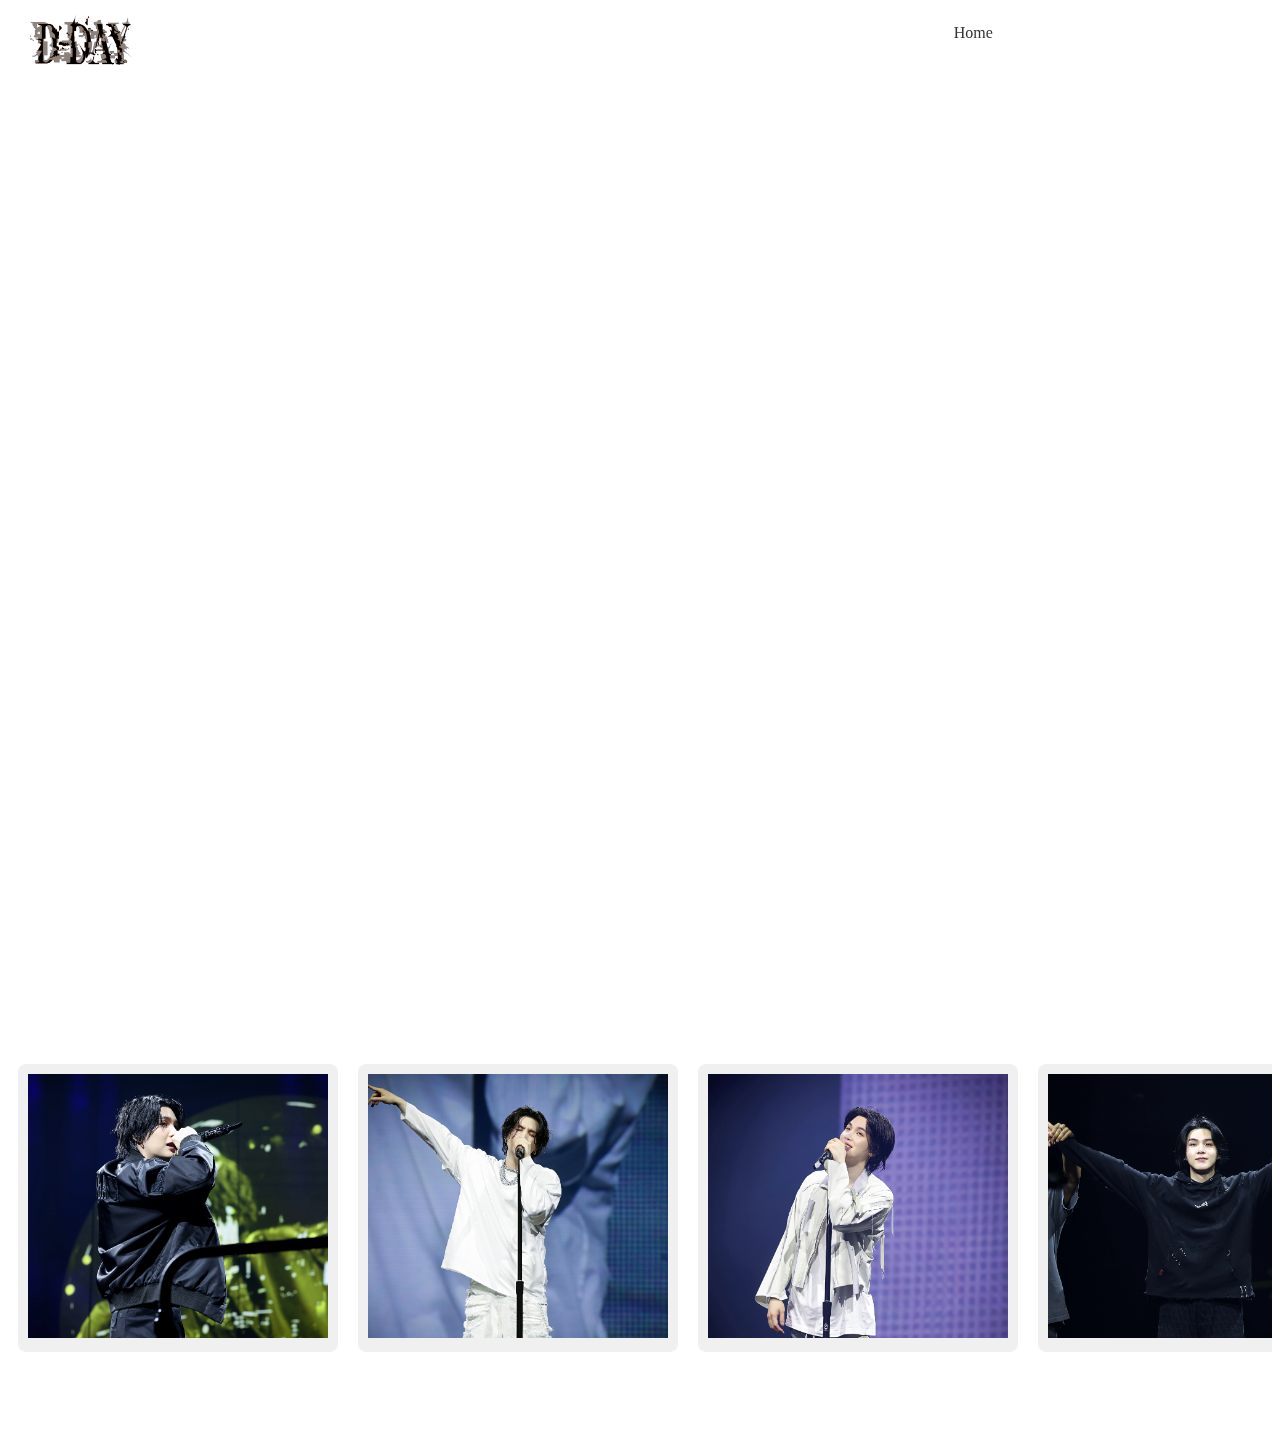
==== index.html @ 5e42199a "Add files via upload" ====
<!DOCTYPE html>
<html lang="en">
<head>
    <meta charset="UTF-8">
    <meta name="viewport" content="width=device-width, initial-scale=1.0">
    <link rel="stylesheet" href="css/html5reset.css">
    <link rel="stylesheet" href="css/style.css">
    <title>Suga D-Day Tour In US</title>
</head>
<body>
    <div class="skip"><a href="#main">Skip to Main Content</a></div>
    <header>
        <nav>
          <div class="logo">
            <h1 class="logo"><a href = "index.html"><img src="images/dday logo.png" alt="d-day logo"></a></h1>
          </div>
            <ul class = "links">
                <li><a href = "index.html" class="active">Home</a></li> 
                <li><a href = "merchandise.html">Merchandise</a></li>
                <li><a href = "album.html">Album</a></li> 
                <li><a href = "about.html">About</a></li>
            </ul>
        </nav>
    </header>
    <main id="main">
        <div id="home-about" class="about-the-tour">
          <div>
            <h2>SUGA | Agust D Tour was the first worldwide concert tour by South Korean idol & rapper Min Yoon-gi, known professionally by his stage names Suga and Agust D, in support of his debut studio album, D-Day.</h2>
          </div>
        </div>
          <div class="trailor">
            <iframe width="560" height="315" src="https://www.youtube.com/embed/fxuR4CDuFk8?si=TU7D73yUJozxGpED" alt="Tour Official Trailer" title="YouTube video player" frameborder="0" allow="accelerometer; autoplay; clipboard-write; encrypted-media; gyroscope; picture-in-picture; web-share" allowfullscreen></iframe>
          </div>
        <div id="home-about" class="about-the-tour">
          <div>
            <h2>Among this tour, there were 11 of the concerts that held in five different cities in the US.</h2>
          </div>
        </div>
        <div class="media-scroller">
          <div class="media-element">
              <img src="images/ny img.jpg" alt="suga in new york">
          </div>
          <div class="media-element">
              <img src="images/nj img.jpg" alt="suga in new jersey">
          </div>
          <div class="media-element">
              <img src="images/chicago img.jpg" alt="suga in chicago">
          </div>
          <div class="media-element">
              <img src="images/la img.jpg" alt="suga in la">
          </div>
          <div class="media-element">
              <img src="images/oakland img.jpg" alt="suga in oakland">
          </div>
          <div class="media-element">
              <img src="images/oakland img.jpg" alt="suga in oakland">
          </div>
          <div class="media-element">
              <img src="images/oakland img.jpg" alt="suga in oakland">
          </div>
      </div>
      
        <video autoplay muted loop id="backgroundVideo">
          <source src="videos/SUGA _ Agust D TOUR 'D-DAY' Official Trailer-(1080p).mp4" type="video/mp4">
          Your browser does not support HTML5 video.
        </video>
    </main>
    
    <footer>
      <p>© Si 539 | Chenxin Zheng | SUGA | Agust D Tour In US</p>
  </footer>
  </body>
  </html>
---- css/style.css ----
html{
    scroll-behavior: smooth;
}

.skip a {
    position: absolute;
    top: -40px;
}

.skip a:focus {
    position: absolute;
    top: 20px;
}

.trailor {
    display: flex;
    justify-content: center;
    padding: 20px;
}

.trailor iframe {
    width: 1200px;
    height: 675px;
}

main {
    margin-top: 50px; /* Adjust this value as needed */
}

footer {
    text-align: center;
    padding: 10px 0;
    color: white;
}

h2 {
    color: #ffffff;
    font-weight: bold;
}

nav {
    display: flex;
    align-items: center; /* Vertically center content */
    justify-content: space-between; /* Space out logo and navigation links */
    padding: 0 10px; /* Optional padding */
    text-align: right;
}

nav a:hover, nav a:focus {
    text-decoration: underline;
}

nav .logo{
    text-align: left;
    align-items: center;
}

nav ul li a.active {
    background-color: #ffffff; /* Background color for the active link */
    color: #333; /* Text color for the active link */
    padding: 5px 10px; /* Adjust padding to control the size of the rectangle */
    border-radius: 5px; /* Optional: for rounded corners */
}

.logo img{
    position: absolute;
    top: 15px; /* Replace with the actual height of your header */
    left: 30px;
    height: 50px; /* Adjust as needed */
    width: auto; /* Maintain aspect ratio */

}

nav ul li {
    display: inline;
    margin-right: 20px;
}

nav ul li a {
    text-decoration: none;
    color: white;
}

#home-about {
    text-align: center;
    justify-content: center;
    margin: 50px 50px 50px 50px;
}

.preview {
    display: grid;
    grid-template-columns: repeat(3, 1fr);
    justify-content: center;
    gap: 10px;
    background-color: rgba(51, 51, 51, 0.75);
}

.preview img {
    width: 100%;
    height: auto;
}

.preview img:nth-child(1), .preview img:nth-child(2) {
    grid-column: span 3;
}

section {
    margin: 1em 5%;
    padding: 1em;
    box-shadow: 0 0 10px rgba(0, 0, 0, 0.1);
}

#album-info, #track-list {
    background-color: #333;
    padding: 1em;
    margin: 1em 0;
    border-radius: 10px;
}

#track-list ul {
    list-style-type: none;
    padding: 0;
}

#track-list li {
    margin-bottom: 10px;
    background-color: #fff;
    padding: 10px;
    border-radius: 5px;
    box-shadow: 0 2px 4px rgba(0, 0, 0, 0.1);
}

h4, p {
    line-height: 1.6;
    color: #ffffff;
}

.merch-grid {
    display: grid;
    grid-template-columns: repeat(auto-fill, minmax(200px, 1fr));
    gap: 20px;
    padding: 20px;
    background-color: rgba(51, 51, 51, 0.75);;
    border-radius: 8px;
}

.merch-item {
    position: relative;
    background-color: #fff;
    border: 1px solid #ddd;
    padding: 15px;
    text-align: center;
    border-radius: 8px;
    box-shadow: 0 2px 5px rgba(0, 0, 0, 0.1);
    height: 400px; /* Example height, adjust as needed */
    box-sizing: border-box;
}

.merch-item:hover {
    border-color: #949494;
    border-width: 5px;
    box-shadow: 0 4px 15px rgba(0, 0, 0, 0.2);
}

.merch-item img {
    max-width: 100%;
    height: auto;
    border-bottom: 1px solid #ddd;
    margin-bottom: 15px;
    transition: opacity 0.3s;
}


.card-inner {
    position: relative;
    width: 100%;
    height: 100%;
    transform-style: preserve-3d;
    transition: transform 0.5s;
}

.card-front, .card-back {
    position: absolute;
    width: 100%;
    height: 100%;
    backface-visibility: hidden;
    display: flex;
    flex-direction: column;
    justify-content: center;
    align-items: center;
}

.merch-item .card-inner .card-back {
    background: transparent;
}

.card-back {
    transform: rotateY(180deg);
}

.is-flipped {
    transform: rotateY(180deg);
}

.merch-item h3 {
    margin: 0;
    color: #333;
}

.merch-item p {
    color: #666;
    perspective: 1000px;
}

.merch-item .price {
    font-weight: bold;
    color: #666;
}

button {
    background-color: #444;
    color: white;
    border: none;
    padding: 10px 20px;
    cursor: pointer;
    border-radius: 5px;
}

button:hover {
    background-color: #333;
}

#track-list, .spotify-playlist {
    display: flex;
    flex-direction: column;
    justify-content: space-between; /* This will push the content to fill the available space */
    height: 100%; /* Make each section take full height of the grid row */
}

.spotify-playlist {
    text-align: center; /* Centering the playlist */
    padding: 20px;
    /* Additional styles */
}

.grid-container {
    display: grid;
    grid-template-columns: repeat(2, 1fr);
    gap: 20px;
    padding: 20px;
}

.card {
    perspective: 1000px;
}

.card-inner {
    transition: transform 0.6s;
    transform-style: preserve-3d;
    cursor: pointer;
}

.card:hover .card-inner {
    transform: rotateY(180deg);
}

.card-front, .card-back {
    backface-visibility: hidden;
    position: absolute;
    width: 100%;
    height: 100%;
    -webkit-backface-visibility: hidden;
}

.card-front {
    background: #fff;
    color: black;
}

.card-back {
    background: #333;
    color: white;
    transform: rotateY(180deg);
}

.card img {
    width: 100%;
    height: auto;
}

.about-container {
    display: flex;
    justify-content: center;
    gap: 20px;
    padding: 20px;
}

.about-card {
    flex: 1;
    perspective: 1000px;
    max-width: 300px; /* Adjust the size as needed */
}

.card-inner {
    transition: transform 0.6s;
    transform-style: preserve-3d;
    position: relative;
    width: 100%;
    height: 100%;
}

.card-front, .card-back {
    /* Existing styles */
    width: 100%; /* Ensure full width */
}

#backgroundVideo {
    position: fixed;
    top: 50%;
    left: 50%;
    min-width: 100%;
    min-height: 100%;
    width: auto;
    height: auto;
    transform: translate(-50%, -50%);
    z-index: -100;
    object-fit: cover;
}

.album-page {
    background-image: url('../images/tracklist.jpg');
    background-size: cover; /* This ensures that the background covers the entire area */
    background-position: center; /* This centers the image */
    background-repeat: no-repeat; /* This prevents the image from repeating */
}

.media-scroller {
    display: flex; /* Use flexbox for horizontal layout */
    overflow-x: auto; /* Enable horizontal scrolling */
    gap: 20px; /* Adjust the gap between items */
    padding: 10px; /* Add some padding around the items */
}

.media-element {
    flex: 0 0 auto; /* Prevent flex items from growing or shrinking */
    padding: 10px; /* Padding inside each media element */
    background: #f0f0f0; /* Background color for media elements */
    border-radius: 8px; /* Rounded corners for media elements */
}

.media-element img {
    width: 300px; /* Set a fixed width for images */
    height: auto; /* Maintain aspect ratio */
    object-fit: cover; /* Cover the container with the image */
}

.about-container {
    display: flex;
    flex-wrap: wrap;
    justify-content: center;
    gap: 20px;
    margin-top: 80px; /* Adjust the space below the header */
    margin-bottom: 50px; /* Space above the footer */
}

.about-container p {
    position: absolute;
    top: 0;
    left: 0;
    width: 100%;
    height: 100%;
    background: rgba(0, 0, 0, 0.6); /* Semi-transparent background */
    color: #ffffff;
    visibility: hidden;
    opacity: 0;
    transition: opacity 0.3s;
    display: flex;
    align-items: center;
    justify-content: center;
    padding: 50px;
    box-sizing: border-box;
}

.about-card img{
    width: 100%;
    height: auto;
}

.about-card:hover img {
    opacity: 0.3;
}

.about-card:hover p {
    visibility: visible;
    opacity: 1;
}

.about-card {
    flex-basis: 300px; /* Adjust width of each card */
    border-radius: 10px;
    overflow: hidden;
    box-shadow: 0 4px 8px rgba(0, 0, 0, 0.1);
    transition: transform 0.3s ease;
}

.about-card:hover {
    transform: translateY(-10px); /* Lift card on hover */
}

.card-inner {
    position: relative;
    text-align: center;
}

.card-front img {
    width: 100%;
    height: auto;
    object-fit: cover;
}

.card-front p {
    margin-top: 10px;
    font-size: 1.2em;
    color: #333;
}

#home-about {
    background-color: transparent; /* Make the background transparent */
    transition: transform 0.3s ease; /* Smooth transition for the transform effect */
}

#home-about:hover {
    transform: scale(1.05); /* Slightly scale up the section on hover */
}


.image-preview-container {
    display: flex;
    flex-direction: column;
    align-items: center;
    gap: 10px;
    margin-bottom: 20px;
}

#large-image-container {
    display: flex;
    justify-content: center;
    position: relative;
    width: 100%; /* Adjust width as needed */
}

#large-image-container img {
    max-width: 100%;
    height: auto;
}

#prev-button, #next-button {
    position: absolute;
    top: 50%;
    transform: translateY(-50%);
    background-color: #444;
    color: white;
    border: none;
    padding: 10px;
    cursor: pointer;
}

#prev-button { left: 10px; }
#next-button { right: 10px; }

.image-scroll-container {
    overflow-x: auto;
    white-space: nowrap;
    display: flex;
    justify-content: center;
    width: 100%;
}

.preview-image {
    width: 80px; /* Adjust as needed */
    height: 80px; /* Adjust as needed */
    object-fit: cover;
    margin-right: 10px;
    cursor: pointer;
}

.album-tracklist {
    display: grid;
    grid-template-columns: 1fr 1fr; /* Two columns of equal width */
    grid-auto-rows: max-content; /* Rows to fit the content up to a maximum */
    gap: 20px; /* Space between grid items */
}

#track-list, .spotify-playlist {
    flex: 1; /* Each child takes up equal width */
    min-height: 0; /* Important for preventing overflow issues in some browsers */
}

.large-image-container {
    width: auto; /* Ensures images are not wider than their container */
    height: 300px; /* Maintains the aspect ratio of the images */
}

.youtube-links {
    grid-area: videos;
    display: flex;
    flex-direction: row; /* Stack the links vertically */
    justify-content: center; /* Distribute space evenly around links */
}

.youtube-links a {
    color: #ffffff; /* Change to your desired text color */
    text-decoration: none; /* Removes the underline from links */
    font-weight: bold; /* Optional: makes the text bold */
    margin: 5px; /* Optional: adds spacing around each link */
    padding: 5px 10px; /* Optional: adds padding inside each link */
    border-radius: 5px; /* Optional: rounded corners for the links */
    transition: color 0.3s ease; /* Smooth transition for color change */
}

.youtube-links a:hover {
    color: #b35400; /* Color of the text on hover */
    text-decoration: underline; /* Optional: underline on hover */
}

.video-container {
    display: flex; /* Use flexbox to center the content */
    justify-content: center; /* Center horizontally */
    align-items: center; /* Center vertically if needed */
    width: 100%; /* Take full width of the parent container */
    margin-top: 20px; /* Add some space above the video container */
    margin-bottom: 20px;
}

.video-container iframe {
    max-width: 560px; /* Maximum width of the iframe */
    width: 100%; /* Make iframe responsive */
    height: 315px; /* Fixed height of the iframe */
}


#track-list {
    grid-column: 1; /* Track list in the first column */
    max-height: 700px; /* Maximum height for the track list */
    overflow-y: auto; /* Enable vertical scrolling if content exceeds max height */
}

.right-section {
    grid-column: 2; /* Spotify, YouTube links, and video container in the second column */
    display: flex;
    flex-direction: column; /* Align items vertically */
    gap: 20px; /* Space between items */
}
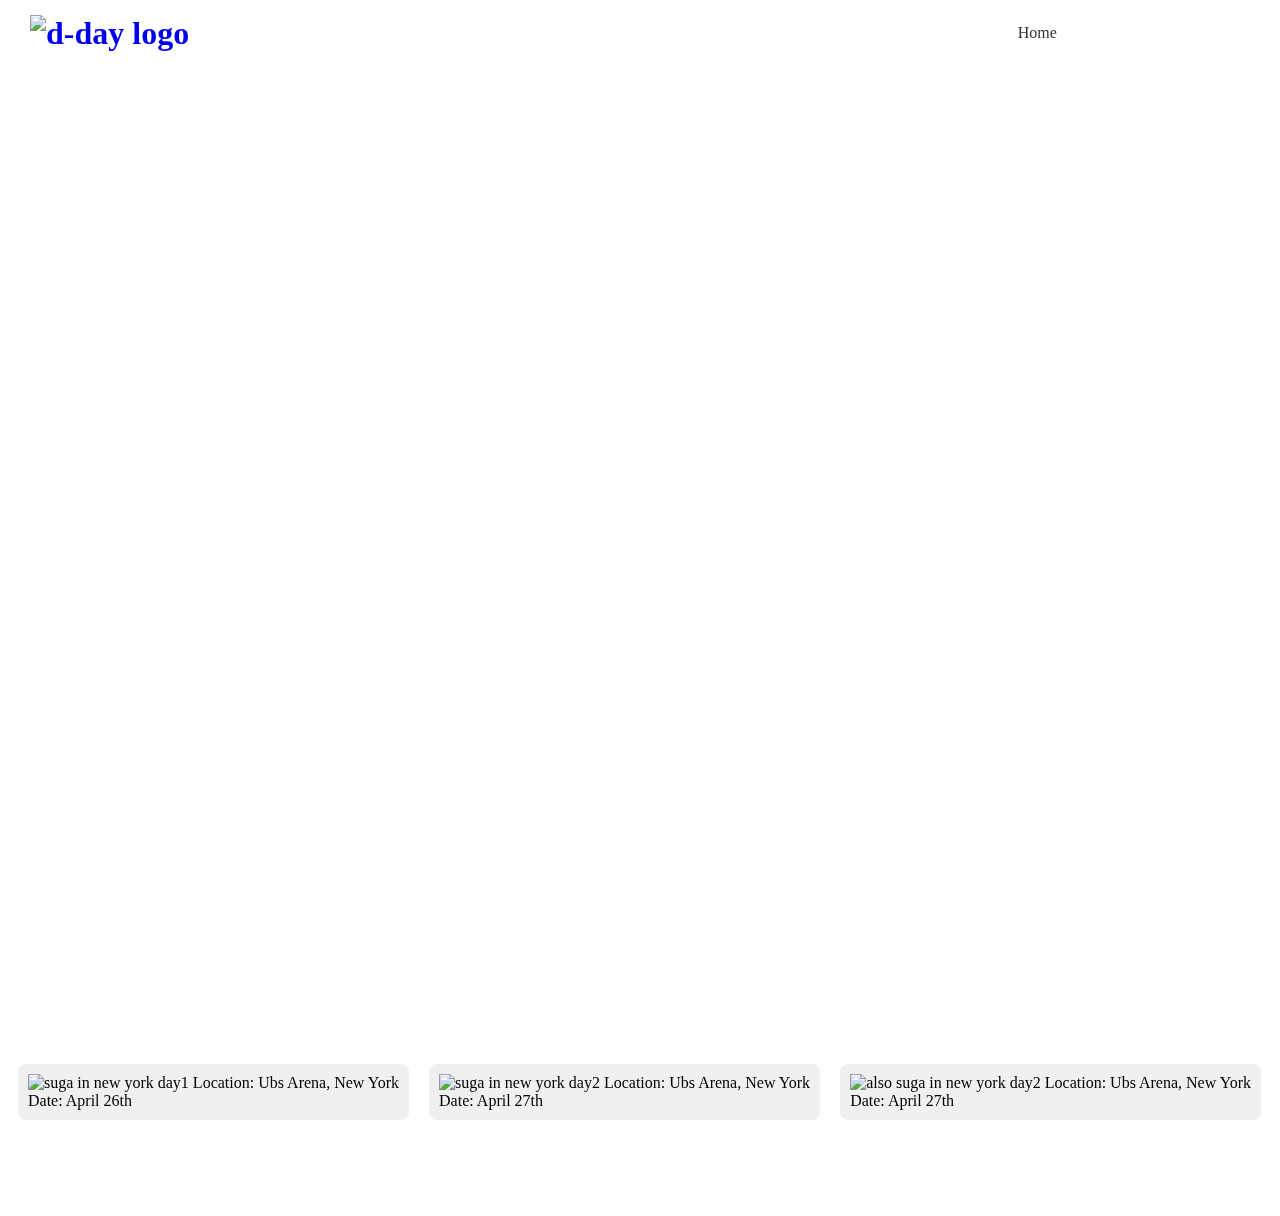
==== commit c3cd7589: "Update index.html" ====
--- a/index.html
+++ b/index.html
@@ -3,11 +3,11 @@
 <head>
     <meta charset="UTF-8">
     <meta name="viewport" content="width=device-width, initial-scale=1.0">
-    <link rel="stylesheet" href="css/html5reset.css">
+    <link href="https://fonts.googleapis.com/css2?family=Mukta:wght@400;700&display=swap" rel="stylesheet">
     <link rel="stylesheet" href="css/style.css">
     <title>Suga D-Day Tour In US</title>
 </head>
-<body>
+<body class="homepage">
     <div class="skip"><a href="#main">Skip to Main Content</a></div>
     <header>
         <nav>
@@ -18,7 +18,6 @@
                 <li><a href = "index.html" class="active">Home</a></li> 
                 <li><a href = "merchandise.html">Merchandise</a></li>
                 <li><a href = "album.html">Album</a></li> 
-                <li><a href = "about.html">About</a></li>
             </ul>
         </nav>
     </header>
@@ -36,28 +35,120 @@
             <h2>Among this tour, there were 11 of the concerts that held in five different cities in the US.</h2>
           </div>
         </div>
-        <div class="media-scroller">
+        <div class="media-scroller" tabindex="0">
           <div class="media-element">
-              <img src="images/ny img.jpg" alt="suga in new york">
+              <img src="images/4-26-1.jpg" alt="suga in new york day1">
+              <span class="description">
+                Location: Ubs Arena, New York<br>
+                Date: April 26th
+            </span>
+          </div>
+          <div class="media-element" >
+              <img src="images/4.27-1.jpg" alt="suga in new york day2">
+              <span class="description">
+                Location: Ubs Arena, New York<br>
+                Date: April 27th
+            </span>
           </div>
           <div class="media-element">
-              <img src="images/nj img.jpg" alt="suga in new jersey">
+            <img src="images/4.27-2.jpg" alt="also suga in new york day2">
+            <span class="description">
+              Location: Ubs Arena, New York<br>
+              Date: April 27th
+          </span>
+        </div>
+          <div class="media-element">
+              <img src="images/4.29-1.jpg" alt="suga in new jersey">
+              <span class="description">
+                Location: Prudential Center, New Jersey<br>
+                Date: April 29th
+            </span>
           </div>
           <div class="media-element">
-              <img src="images/chicago img.jpg" alt="suga in chicago">
+            <img src="images/5.3-1.jpg" alt="suga in chicago day1">
+            <span class="description">
+              Location: Allstate Arena, Chicago<br>
+              Date: May 3rd
+          </span>
+        </div>
+          <div class="media-element">
+            <img src="images/5.5-1.jpg" alt="suga in chicago day2">
+            <span class="description">
+              Location: Allstate Arena, Chicago<br>
+              Date: May 5th
+          </span>
+        </div>
+          <div class="media-element">
+              <img src="images/5.6-1.jpg" alt="suga in chicago day3">
+              <span class="description">
+                Location: Allstate Arena, Chicago<br>
+                Date: May 6th
+            </span>
           </div>
           <div class="media-element">
-              <img src="images/la img.jpg" alt="suga in la">
+              <img src="images/5.6-2.jpg" alt="also suga in chicago day3">
+              <span class="description">
+                Location: Allstate Arena, Chicago<br>
+                Date: May 6th
+            </span>
           </div>
           <div class="media-element">
-              <img src="images/oakland img.jpg" alt="suga in oakland">
+            <img src="images/5.10-1.jpg" alt="suga in la day1">
+            <span class="description">
+              Location: Kia Forum, Los Angeles<br>
+              Date: May 10th
+            </span>
           </div>
           <div class="media-element">
-              <img src="images/oakland img.jpg" alt="suga in oakland">
+            <img src="images/5.10-2.jpg" alt="also suga in la day1">
+            <span class="description">
+              Location: Kia Forum, Los Angeles<br>
+              Date: May 10th
+            </span>
           </div>
           <div class="media-element">
-              <img src="images/oakland img.jpg" alt="suga in oakland">
+            <img src="images/5.11-1.jpg" alt="suga in la day2">
+            <span class="description">
+              Location: Kia Forum, Los Angeles<br>
+              Date: May 11st
+            </span>
           </div>
+          <div class="media-element">
+            <img src="images/5.14-1.jpg" alt="suga in la day3">
+            <span class="description">
+              Location: Kia Forum, Los Angeles<br>
+              Date: May 14th
+            </span>
+          </div>
+          <div class="media-element">
+            <img src="images/5.14-2.jpg" alt="also suga in la day3">
+            <span class="description">
+              Location: Kia Forum, Los Angeles<br>
+              Date: May 14th
+            </span>
+          </div>
+          <div class="media-element">
+            <img src="images/5.16-1.jpg" alt="suga in oakland day1">
+            <span class="description">
+              Location: Oakland Arena, Oakland<br>
+              Date: May 16th
+            </span>
+          </div>
+          <div class="media-element">
+            <img src="images/5.17-1.jpg" alt="suga in oakland day2">
+            <span class="description">
+              Location: Oakland Arena, Oakland<br>
+              Date: May 17th
+            </span>
+          </div>
+          <div class="media-element">
+            <img src="images/5.17-2.jpg" alt="also suga in oakland day2">
+            <span class="description">
+              Location: Oakland Arena, Oakland<br>
+              Date: May 17th
+            </span>
+          </div>
+      </div>
       </div>
       
         <video autoplay muted loop id="backgroundVideo">
@@ -69,5 +160,15 @@
     <footer>
       <p>© Si 539 | Chenxin Zheng | SUGA | Agust D Tour In US</p>
   </footer>
+
+  <script>
+    document.querySelector('.media-scroller').addEventListener('keydown', function(e) {
+        if (e.key === 'ArrowRight') {
+            this.scrollLeft += 100; // Scroll right
+        } else if (e.key === 'ArrowLeft') {
+            this.scrollLeft -= 100; // Scroll left
+        }
+    });
+  </script>
   </body>
-  </html>+  </html>
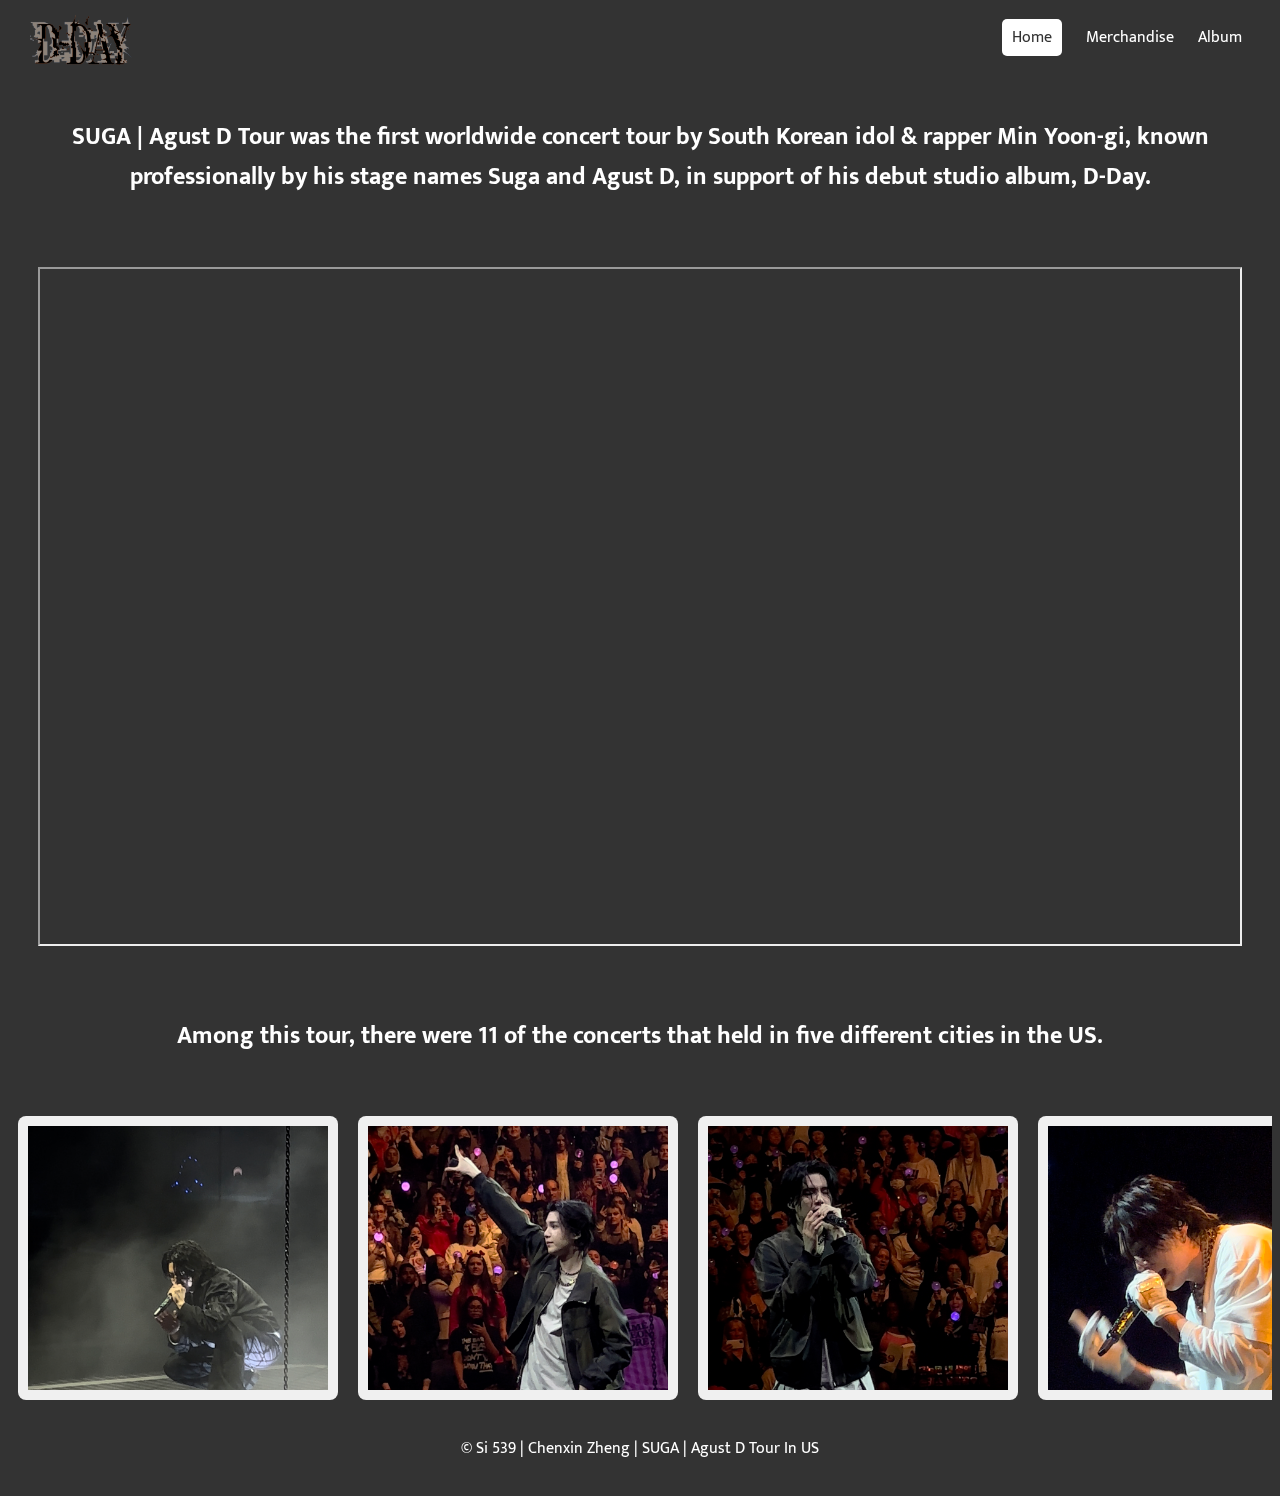
==== commit ff5b5118: "Update index.html" ====
--- a/index.html
+++ b/index.html
@@ -28,7 +28,7 @@
           </div>
         </div>
           <div class="trailor">
-            <iframe width="560" height="315" src="https://www.youtube.com/embed/fxuR4CDuFk8?si=TU7D73yUJozxGpED" alt="Tour Official Trailer" title="YouTube video player" frameborder="0" allow="accelerometer; autoplay; clipboard-write; encrypted-media; gyroscope; picture-in-picture; web-share" allowfullscreen></iframe>
+            <iframe width="560" height="315" src="https://www.youtube.com/embed/fxuR4CDuFk8?si=TU7D73yUJozxGpED" alt="Tour Official Trailer" title="YouTube video player" allow="accelerometer; autoplay; clipboard-write; encrypted-media; gyroscope; picture-in-picture; web-share" allowfullscreen></iframe>
           </div>
         <div id="home-about" class="about-the-tour">
           <div>
--- a/css/style.css
+++ b/css/style.css
@@ -1,3 +1,4 @@
+/* here is the general content */
 html{
     scroll-behavior: smooth;
 }
@@ -12,6 +13,100 @@
     top: 20px;
 }
 
+button {
+    background-color: #444;
+    color: white;
+    border: none;
+    padding: 10px 20px;
+    cursor: pointer;
+    border-radius: 5px;
+}
+
+button:hover {
+    background-color: #333;
+}
+
+#backgroundVideo {
+    position: fixed;
+    top: 50%;
+    left: 50%;
+    min-width: 100%;
+    min-height: 100%;
+    width: auto;
+    height: auto;
+    transform: translate(-50%, -50%);
+    z-index: -100;
+    object-fit: cover;
+}
+
+h4, p {
+    line-height: 1.6;
+    color: #ffffff;
+}
+
+footer {
+    text-align: center;
+    padding: 10px 0;
+    color: #ffffff;
+}
+
+h2 {
+    color: #ffffff;
+    font-weight: bold;
+}
+
+nav {
+    display: flex;
+    align-items: center; 
+    justify-content: space-between;
+    padding: 0 10px;
+    text-align: right;
+}
+
+nav a:hover, nav a:focus {
+    text-decoration: underline;
+}
+
+nav .logo{
+    text-align: left;
+    align-items: center;
+}
+
+nav ul li a.active {
+    background-color: #ffffff; 
+    color: #333; 
+    padding: 5px 10px;
+    border-radius: 5px; 
+}
+
+.logo img{
+    position: absolute;
+    top: 15px;
+    left: 30px;
+    height: 50px;
+    width: auto;
+
+}
+
+nav ul li {
+    display: inline;
+    margin-right: 20px;
+}
+
+nav ul li a {
+    text-decoration: none;
+    color: white;
+}
+
+body {
+    font-family: 'Mukta', sans-serif;
+    background-color: #333;
+}
+/* end of the general content */
+
+
+/* index.html */
+
 .trailor {
     display: flex;
     justify-content: center;
@@ -24,115 +119,105 @@
 }
 
 main {
-    margin-top: 50px; /* Adjust this value as needed */
-}
-
-footer {
-    text-align: center;
-    padding: 10px 0;
-    color: white;
-}
-
-h2 {
-    color: #ffffff;
-    font-weight: bold;
-}
-
-nav {
-    display: flex;
-    align-items: center; /* Vertically center content */
-    justify-content: space-between; /* Space out logo and navigation links */
-    padding: 0 10px; /* Optional padding */
-    text-align: right;
-}
-
-nav a:hover, nav a:focus {
-    text-decoration: underline;
-}
-
-nav .logo{
-    text-align: left;
-    align-items: center;
-}
-
-nav ul li a.active {
-    background-color: #ffffff; /* Background color for the active link */
-    color: #333; /* Text color for the active link */
-    padding: 5px 10px; /* Adjust padding to control the size of the rectangle */
-    border-radius: 5px; /* Optional: for rounded corners */
-}
-
-.logo img{
-    position: absolute;
-    top: 15px; /* Replace with the actual height of your header */
-    left: 30px;
-    height: 50px; /* Adjust as needed */
-    width: auto; /* Maintain aspect ratio */
-
-}
-
-nav ul li {
-    display: inline;
-    margin-right: 20px;
-}
-
-nav ul li a {
-    text-decoration: none;
-    color: white;
+    margin-top: 50px;
 }
 
 #home-about {
     text-align: center;
     justify-content: center;
     margin: 50px 50px 50px 50px;
-}
-
-.preview {
-    display: grid;
-    grid-template-columns: repeat(3, 1fr);
-    justify-content: center;
-    gap: 10px;
-    background-color: rgba(51, 51, 51, 0.75);
-}
-
-.preview img {
-    width: 100%;
-    height: auto;
-}
-
-.preview img:nth-child(1), .preview img:nth-child(2) {
-    grid-column: span 3;
-}
-
-section {
-    margin: 1em 5%;
-    padding: 1em;
-    box-shadow: 0 0 10px rgba(0, 0, 0, 0.1);
-}
-
-#album-info, #track-list {
-    background-color: #333;
-    padding: 1em;
-    margin: 1em 0;
-    border-radius: 10px;
-}
-
-#track-list ul {
-    list-style-type: none;
-    padding: 0;
-}
-
-#track-list li {
-    margin-bottom: 10px;
-    background-color: #fff;
+    background-color: transparent;
+    transition: transform 0.3s ease;
+}
+
+#home-about:hover {
+    transform: scale(1.05);
+}
+
+.media-scroller {
+    display: flex;
+    overflow-x: auto;
+    gap: 20px;
     padding: 10px;
-    border-radius: 5px;
-    box-shadow: 0 2px 4px rgba(0, 0, 0, 0.1);
-}
-
-h4, p {
-    line-height: 1.6;
-    color: #ffffff;
+    position: relative;
+}
+
+.description {
+    position: absolute;
+    width: 100%;
+    text-align: center;
+    background-color: rgba(0, 0, 0, 0.7);
+    color: white;
+    visibility: hidden;
+    opacity: 0;
+    transition: visibility 0s, opacity 0.5s linear;
+}
+
+.media-element:hover .description {
+    visibility: visible;
+    opacity: 1;
+}
+
+.media-element {
+    position: relative;
+    display: flex;
+    align-items: center;
+    justify-content: center;
+    flex: 0 0 auto;
+    padding: 10px;
+    background: #f0f0f0;
+    border-radius: 8px;
+}
+
+.media-element img {
+    width: 300px;
+    height: auto;
+    object-fit: cover;
+}
+
+.media-scroller:focus {
+    outline: 2px solid blue; /* Example style for focus indication */
+}
+/* end of index.html */
+
+
+/* merchandise.html */
+.card {
+    perspective: 1000px;
+}
+
+.card-inner {
+    transition: transform 0.6s;
+    transform-style: preserve-3d;
+    cursor: pointer;
+}
+
+.card:hover .card-inner {
+    transform: rotateY(180deg);
+}
+
+.card-front, .card-back {
+    backface-visibility: hidden;
+    position: absolute;
+    width: 100%;
+    height: 100%;
+    -webkit-backface-visibility: hidden;
+}
+
+.card-front {
+    background: #fff;
+    color: black;
+}
+
+.card-back {
+    background: #333;
+    color: white;
+    transform: rotateY(180deg);
+}
+
+.card img {
+    width: 100%;
+    height: auto;
 }
 
 .merch-grid {
@@ -152,7 +237,7 @@
     text-align: center;
     border-radius: 8px;
     box-shadow: 0 2px 5px rgba(0, 0, 0, 0.1);
-    height: 400px; /* Example height, adjust as needed */
+    height: 400px;
     box-sizing: border-box;
 }
 
@@ -170,7 +255,6 @@
     transition: opacity 0.3s;
 }
 
-
 .card-inner {
     position: relative;
     width: 100%;
@@ -217,236 +301,98 @@
     color: #666;
 }
 
-button {
-    background-color: #444;
-    color: white;
-    border: none;
-    padding: 10px 20px;
-    cursor: pointer;
-    border-radius: 5px;
-}
-
-button:hover {
-    background-color: #333;
+/* end of merchandise.html */
+
+/* album.html */
+.preview {
+    display: grid;
+    grid-template-columns: repeat(3, 1fr);
+    justify-content: center;
+    gap: 10px;
+    background-color: rgba(51, 51, 51, 0.75);
+}
+
+.preview img {
+    width: 100%;
+    height: auto;
+}
+
+.preview img:nth-child(1), .preview img:nth-child(2) {
+    grid-column: span 3;
+}
+
+section {
+    margin: 1em 5%;
+    padding: 1em;
+    box-shadow: 0 0 10px rgba(0, 0, 0, 0.1);
+}
+
+.bottom-row {
+    display: grid;
+    grid-template-columns: 2fr 1fr;
+    grid-column-gap: 20px;
+    grid-row: 2;
+    width: 100%;
+}
+
+#track-list, .right-section {
+    height: auto;
+}
+
+#track-list ul {
+    list-style-type: none;
+    padding: 0;
+}
+
+#track-list li {
+    margin-bottom: 10px;
+    background-color: #fff;
+    padding: 10px;
+    border-radius: 8px;
+    box-shadow: 0 2px 4px rgba(0, 0, 0, 0.1);
 }
 
 #track-list, .spotify-playlist {
     display: flex;
     flex-direction: column;
-    justify-content: space-between; /* This will push the content to fill the available space */
-    height: 100%; /* Make each section take full height of the grid row */
+    justify-content: space-between;
+    height: 100%;
 }
 
 .spotify-playlist {
     text-align: center; /* Centering the playlist */
-    padding: 20px;
-    /* Additional styles */
-}
-
-.grid-container {
-    display: grid;
-    grid-template-columns: repeat(2, 1fr);
-    gap: 20px;
-    padding: 20px;
-}
-
-.card {
-    perspective: 1000px;
-}
-
-.card-inner {
-    transition: transform 0.6s;
-    transform-style: preserve-3d;
-    cursor: pointer;
-}
-
-.card:hover .card-inner {
-    transform: rotateY(180deg);
-}
-
-.card-front, .card-back {
-    backface-visibility: hidden;
-    position: absolute;
-    width: 100%;
-    height: 100%;
-    -webkit-backface-visibility: hidden;
-}
-
-.card-front {
-    background: #fff;
-    color: black;
-}
-
-.card-back {
-    background: #333;
-    color: white;
-    transform: rotateY(180deg);
-}
-
-.card img {
-    width: 100%;
-    height: auto;
-}
-
-.about-container {
-    display: flex;
-    justify-content: center;
-    gap: 20px;
-    padding: 20px;
-}
-
-.about-card {
-    flex: 1;
-    perspective: 1000px;
-    max-width: 300px; /* Adjust the size as needed */
-}
-
-.card-inner {
-    transition: transform 0.6s;
-    transform-style: preserve-3d;
-    position: relative;
-    width: 100%;
-    height: 100%;
-}
-
-.card-front, .card-back {
-    /* Existing styles */
-    width: 100%; /* Ensure full width */
-}
-
-#backgroundVideo {
-    position: fixed;
-    top: 50%;
-    left: 50%;
-    min-width: 100%;
-    min-height: 100%;
-    width: auto;
-    height: auto;
-    transform: translate(-50%, -50%);
-    z-index: -100;
-    object-fit: cover;
+    padding-top: 15px;
+    order: -1;
+}
+
+.right-section {
+    display: flex;
+    flex-direction: column;
 }
 
 .album-page {
     background-image: url('../images/tracklist.jpg');
-    background-size: cover; /* This ensures that the background covers the entire area */
-    background-position: center; /* This centers the image */
-    background-repeat: no-repeat; /* This prevents the image from repeating */
-}
-
-.media-scroller {
-    display: flex; /* Use flexbox for horizontal layout */
-    overflow-x: auto; /* Enable horizontal scrolling */
-    gap: 20px; /* Adjust the gap between items */
-    padding: 10px; /* Add some padding around the items */
-}
-
-.media-element {
-    flex: 0 0 auto; /* Prevent flex items from growing or shrinking */
-    padding: 10px; /* Padding inside each media element */
-    background: #f0f0f0; /* Background color for media elements */
-    border-radius: 8px; /* Rounded corners for media elements */
-}
-
-.media-element img {
-    width: 300px; /* Set a fixed width for images */
-    height: auto; /* Maintain aspect ratio */
-    object-fit: cover; /* Cover the container with the image */
-}
-
-.about-container {
-    display: flex;
-    flex-wrap: wrap;
-    justify-content: center;
-    gap: 20px;
-    margin-top: 80px; /* Adjust the space below the header */
-    margin-bottom: 50px; /* Space above the footer */
-}
-
-.about-container p {
-    position: absolute;
-    top: 0;
-    left: 0;
-    width: 100%;
-    height: 100%;
-    background: rgba(0, 0, 0, 0.6); /* Semi-transparent background */
-    color: #ffffff;
-    visibility: hidden;
-    opacity: 0;
-    transition: opacity 0.3s;
-    display: flex;
-    align-items: center;
-    justify-content: center;
-    padding: 50px;
-    box-sizing: border-box;
-}
-
-.about-card img{
-    width: 100%;
-    height: auto;
-}
-
-.about-card:hover img {
-    opacity: 0.3;
-}
-
-.about-card:hover p {
-    visibility: visible;
-    opacity: 1;
-}
-
-.about-card {
-    flex-basis: 300px; /* Adjust width of each card */
-    border-radius: 10px;
-    overflow: hidden;
-    box-shadow: 0 4px 8px rgba(0, 0, 0, 0.1);
-    transition: transform 0.3s ease;
-}
-
-.about-card:hover {
-    transform: translateY(-10px); /* Lift card on hover */
-}
-
-.card-inner {
-    position: relative;
-    text-align: center;
-}
-
-.card-front img {
-    width: 100%;
-    height: auto;
-    object-fit: cover;
-}
-
-.card-front p {
-    margin-top: 10px;
-    font-size: 1.2em;
-    color: #333;
-}
-
-#home-about {
-    background-color: transparent; /* Make the background transparent */
-    transition: transform 0.3s ease; /* Smooth transition for the transform effect */
-}
-
-#home-about:hover {
-    transform: scale(1.05); /* Slightly scale up the section on hover */
-}
-
+    background-size: cover; /* Ensures the background covers the entire area */
+    background-position: center;
+    background-repeat: no-repeat;
+    background-attachment: fixed; 
+    display: grid;
+    grid-template-rows: auto 1fr;
+    grid-gap: 20px;
+}
 
 .image-preview-container {
     display: flex;
     flex-direction: column;
     align-items: center;
     gap: 10px;
-    margin-bottom: 20px;
 }
 
 #large-image-container {
     display: flex;
     justify-content: center;
     position: relative;
-    width: 100%; /* Adjust width as needed */
+    width: 100%;
 }
 
 #large-image-container img {
@@ -477,78 +423,193 @@
 }
 
 .preview-image {
-    width: 80px; /* Adjust as needed */
-    height: 80px; /* Adjust as needed */
+    width: 80px;
+    height: auto;
     object-fit: cover;
     margin-right: 10px;
     cursor: pointer;
 }
 
-.album-tracklist {
+.preview img, #large-image-container img {
+    width: 100%;
+    height: auto;
+}
+
+.content-container {
     display: grid;
-    grid-template-columns: 1fr 1fr; /* Two columns of equal width */
-    grid-auto-rows: max-content; /* Rows to fit the content up to a maximum */
-    gap: 20px; /* Space between grid items */
+    grid-template-rows: auto 1fr; /* First row for album info, second row for others */
+    gap: 20px;
+    padding: 20px;
+    padding-right: 20px;
+}
+
+#album-info, #track-list {
+    background-color: rgba(51, 51, 51, 0.75);
+    padding: 1em;
+    margin: 1em 0;
+    border-radius: 8px;
+}
+
+#album-info {
+    grid-row: 1; /* Album info in the first row */
+    width: 100%;
+    box-sizing: border-box;
+    justify-content: center;
 }
 
 #track-list, .spotify-playlist {
     flex: 1; /* Each child takes up equal width */
-    min-height: 0; /* Important for preventing overflow issues in some browsers */
+    min-height: 0;
 }
 
 .large-image-container {
-    width: auto; /* Ensures images are not wider than their container */
-    height: 300px; /* Maintains the aspect ratio of the images */
+    width: auto;
+    height: 300px;
 }
 
 .youtube-links {
     grid-area: videos;
     display: flex;
-    flex-direction: row; /* Stack the links vertically */
-    justify-content: center; /* Distribute space evenly around links */
+    flex-direction: row; 
+    justify-content: center;
 }
 
 .youtube-links a {
-    color: #ffffff; /* Change to your desired text color */
-    text-decoration: none; /* Removes the underline from links */
-    font-weight: bold; /* Optional: makes the text bold */
-    margin: 5px; /* Optional: adds spacing around each link */
-    padding: 5px 10px; /* Optional: adds padding inside each link */
-    border-radius: 5px; /* Optional: rounded corners for the links */
-    transition: color 0.3s ease; /* Smooth transition for color change */
+    color: #ffffff;
+    text-decoration: none;
+    font-weight: bold;
+    margin: 5px;
+    padding-left: 5px;
+    padding-right: 5px;
+    border-radius: 8px;
+    transition: color 0.3s ease;
 }
 
 .youtube-links a:hover {
-    color: #b35400; /* Color of the text on hover */
-    text-decoration: underline; /* Optional: underline on hover */
+    color: #b35400;
+    text-decoration: underline;
 }
 
 .video-container {
-    display: flex; /* Use flexbox to center the content */
-    justify-content: center; /* Center horizontally */
-    align-items: center; /* Center vertically if needed */
-    width: 100%; /* Take full width of the parent container */
-    margin-top: 20px; /* Add some space above the video container */
-    margin-bottom: 20px;
+    display: flex;
+    justify-content: center;
+    align-items: center;
+    width: 100%;
+    margin-top: 10px;
+    margin-bottom: 15px;
 }
 
 .video-container iframe {
-    max-width: 560px; /* Maximum width of the iframe */
-    width: 100%; /* Make iframe responsive */
-    height: 315px; /* Fixed height of the iframe */
+    max-width: 560px;
+    width: 100%;
+    height: 315px;
+    border-radius: 8px;
 }
 
 
 #track-list {
-    grid-column: 1; /* Track list in the first column */
-    max-height: 700px; /* Maximum height for the track list */
-    overflow-y: auto; /* Enable vertical scrolling if content exceeds max height */
+    grid-column: 1;
+    max-height: 800px;
+    overflow-y: auto;
+    padding: 5px;
 }
 
 .right-section {
-    grid-column: 2; /* Spotify, YouTube links, and video container in the second column */
-    display: flex;
-    flex-direction: column; /* Align items vertically */
-    gap: 20px; /* Space between items */
-}
-
+    grid-column: 2;
+    display: flex;
+    flex-direction: column;
+    gap: 20px;
+}
+/* end of album.html */
+
+@media (min-width: 801px){
+    #large-image-container img {
+        width: 41%;
+}}
+
+/* Start of Mobile Styles */
+@media (max-width: 800px) {
+
+    /* Adjust nav bar for mobile */
+    nav ul li {
+        display: block;
+        margin-right: 0;
+        text-align: center;
+        margin-bottom: 25px;
+    }
+
+    .content-container {
+        display: flex;
+        flex-direction: column;
+    }
+
+    #large-image-container {
+        display: flex;
+        justify-content: center;
+        align-items: center;
+        width: 100%;
+        height: 300px;
+    }
+
+    #large-image {
+        height: 100%;
+        width: auto;
+        object-fit: contain;
+    }
+
+    .bottom-row {
+        display: flex;
+        flex-direction: column;
+    }
+
+    #track-list {
+        max-height: 400px;
+        overflow-y: auto;
+        margin-bottom: 20px;
+    }
+
+    .image-scroll-container {
+        overflow-x: auto;
+        white-space: nowrap;
+        display: flex;
+        justify-content: center;
+        width: 100%;
+    }
+    
+    .preview-image {
+        display: none;
+    }
+
+    .spotify-playlist {
+        max-width: 100%;
+        margin: 5px 0;
+        padding: 5px;
+        border-radius: 4px;
+        padding-top: 30px;
+    }
+    
+    .spotify-playlist iframe {
+        height: 80px;
+    }
+    
+    .video-container {
+        width: 100%;
+        margin-bottom: 20px;
+    }
+
+    .youtube-links {
+        width: 100%;
+    }
+    
+    .merch-item {
+        width: 100%;
+        height: auto;
+        min-height: 550px;
+        padding: 15px;
+        display: flex;
+        flex-direction: column;
+        justify-content: center;
+        align-items: center;
+    }  
+}
+/* End of Mobile Styles */
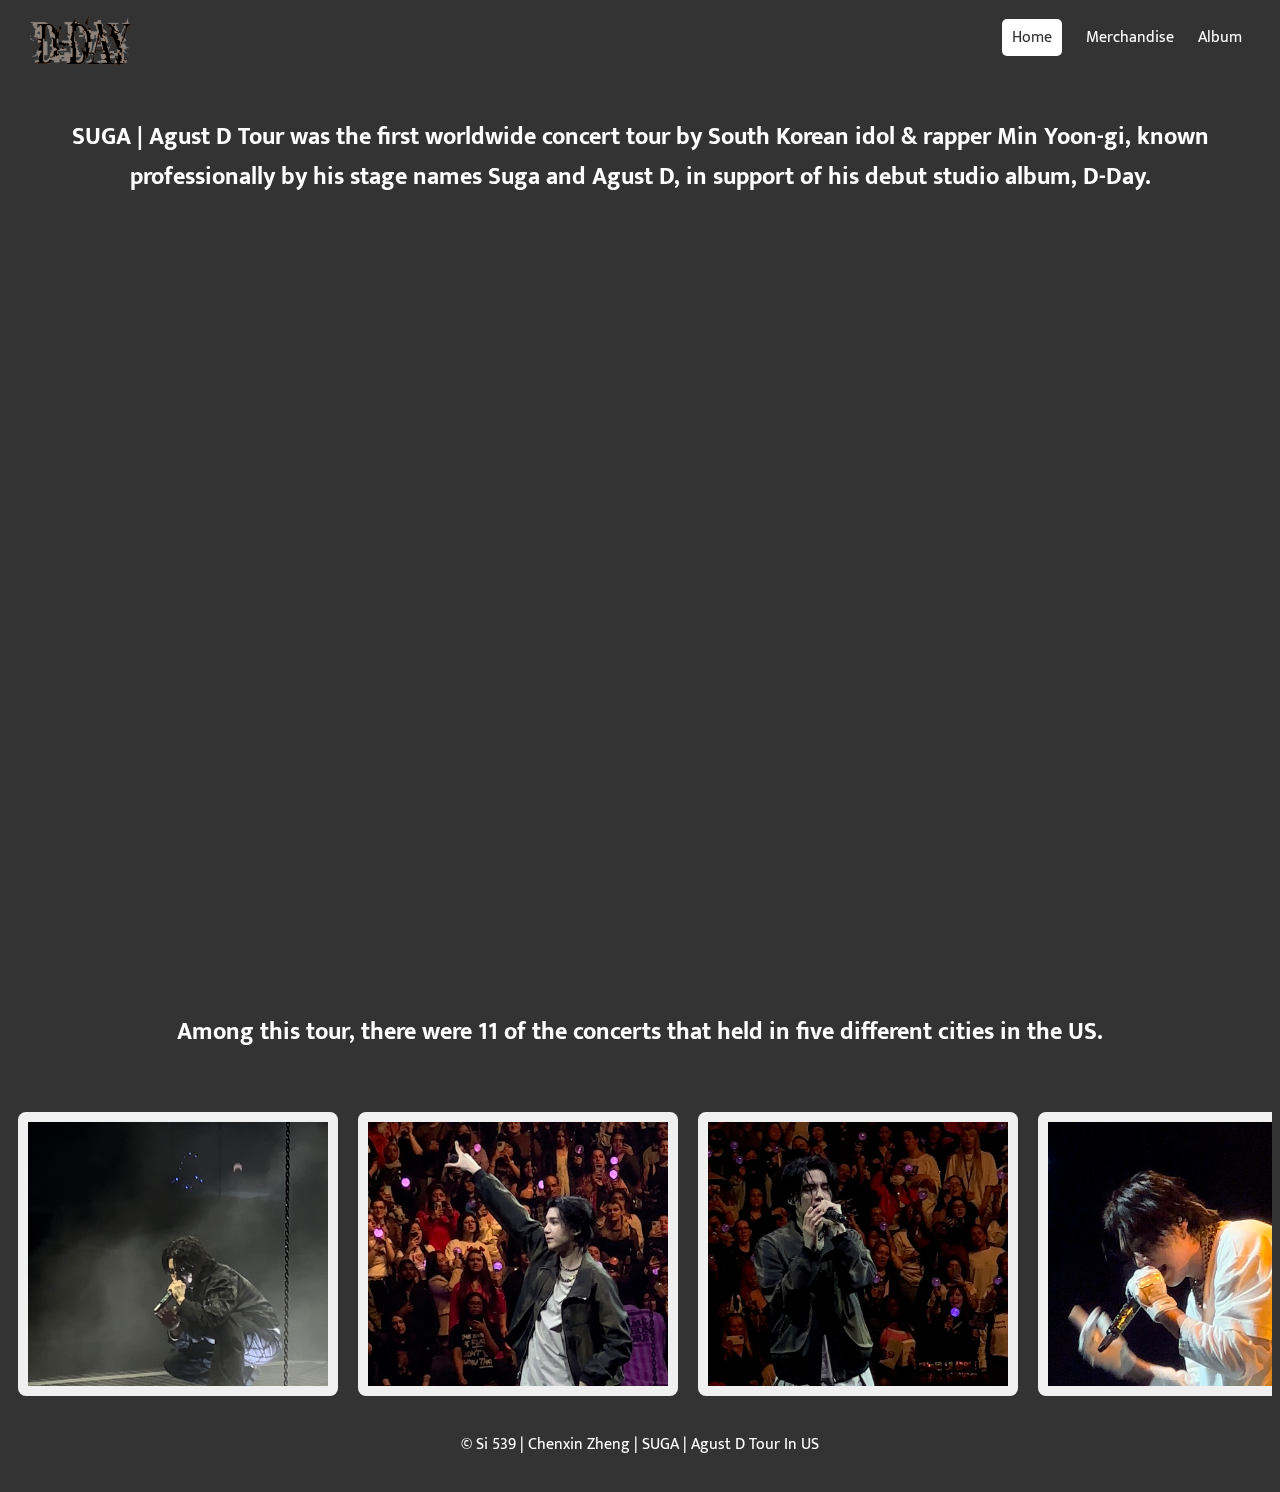
==== commit f9fd2cc6: "Update index.html" ====
--- a/index.html
+++ b/index.html
@@ -28,9 +28,9 @@
           </div>
         </div>
           <div class="trailor">
-            <iframe width="560" height="315" src="https://www.youtube.com/embed/fxuR4CDuFk8?si=TU7D73yUJozxGpED" alt="Tour Official Trailer" title="YouTube video player" allow="accelerometer; autoplay; clipboard-write; encrypted-media; gyroscope; picture-in-picture; web-share" allowfullscreen></iframe>
+            <iframe width="560" height="315" src="https://www.youtube.com/embed/fxuR4CDuFk8?si=TU7D73yUJozxGpED" alt="Tour Official Trailer" title="YouTube video player" frameborder="0" allow="accelerometer; autoplay; clipboard-write; encrypted-media; gyroscope; picture-in-picture; web-share" allowfullscreen></iframe>
           </div>
-        <div id="home-about" class="about-the-tour">
+        <div id="home-about2" class="about-the-tour">
           <div>
             <h2>Among this tour, there were 11 of the concerts that held in five different cities in the US.</h2>
           </div>
--- a/css/style.css
+++ b/css/style.css
@@ -123,6 +123,14 @@
 }
 
 #home-about {
+    text-align: center;
+    justify-content: center;
+    margin: 50px 50px 50px 50px;
+    background-color: transparent;
+    transition: transform 0.3s ease;
+}
+
+#home-about2 {
     text-align: center;
     justify-content: center;
     margin: 50px 50px 50px 50px;
